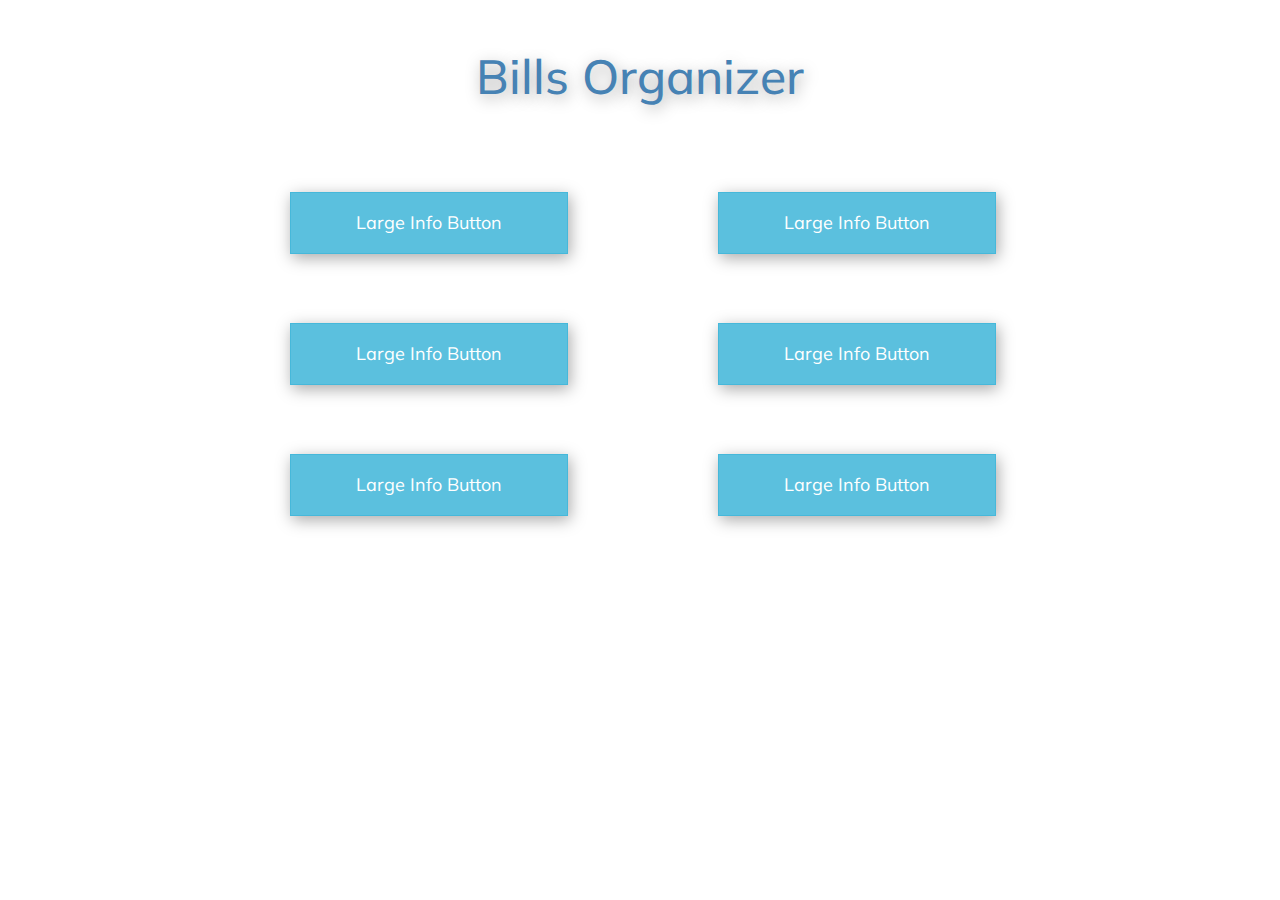
==== index.html @ 824efab5 "bills organizer initial commit with index.html, buttons page" ====
<!DOCTYPE html>
<html lang="en">
  <head>
    <meta charset="utf-8">
    <meta http-equiv="X-UA-Compatible" content="IE=edge">
    <meta name="viewport" content="width=device-width, initial-scale=1">
    <title>Bills</title>

    <link href='http://fonts.googleapis.com/css?family=Muli:300,400' rel='stylesheet' type='text/css'>

    <!-- Bootstrap -->
    <link href="css/bootstrap.min.css" rel="stylesheet">
    <link href="css/style.css" rel="stylesheet">

    <!-- HTML5 shim and Respond.js for IE8 support of HTML5 elements and media queries -->
    <!-- WARNING: Respond.js doesn't work if you view the page via file:// -->
    <!--[if lt IE 9]>
      <script src="https://oss.maxcdn.com/html5shiv/3.7.2/html5shiv.min.js"></script>
      <script src="https://oss.maxcdn.com/respond/1.4.2/respond.min.js"></script>
    <![endif]-->
  </head>
  <body>
    <div class="container">
    <h1 class="bills-title">Bills Organizer</h1>
    <div class="button-container">
    <div class="row">
      <div class="span4">     
            <button type="button" class="btn btn-info btn-lg">Large Info Button</button>
      </div>
      <div class="span4">
            <button type="button" class="btn btn-info btn-lg">Large Info Button</button>
      </div>
      <div class="span4">
            <button type="button" class="btn btn-info btn-lg">Large Info Button</button>
      </div>
</div>

<div class="row2">

      <div class="span4">
            <button type="button" class="btn btn-info btn-lg">Large Info Button</button>
      </div>
      <div class="span4">
            <button type="button" class="btn btn-info btn-lg">Large Info Button</button>
      </div>
      <div class="span4">
            <button type="button" class="btn btn-info btn-lg">Large Info Button</button>
      </div>

      </div>
      </div>


      </div>
      


    <!-- jQuery (necessary for Bootstrap's JavaScript plugins) -->
    <script src="https://ajax.googleapis.com/ajax/libs/jquery/1.11.1/jquery.min.js"></script>
    <!-- Include all compiled plugins (below), or include individual files as needed -->
    <script src="js/bootstrap.min.js"></script>
  </body>
</html>
---- css/style.css ----
body {
	font-family: 'Muli', sans-serif;
}

.span4 {
width: 272px;
margin-top: 69px;
}

.bills-title {
text-align: center;
margin-top: 50px;
margin-bottom: 20px;
color: steelblue;
font-size: -webkit-xxx-large;
text-shadow: 2px 4px 15px #A9A9A9;
}

.container {
width: 1020px;
}

.row {
	margin: 0;
	float: left;
}

.row2 {
float: right;
}

.button-container {
width: 700px;
margin: 0 auto;
}

.btn-lg, .btn-group-lg>.btn {
padding: 18px 65px;
font-size: 18px;
line-height: 1.33;
border-radius: 0px;
box-shadow: 2px 4px 15px #A9A9A9;
}

.bills-title {
text-align: center;
margin-top: 50px;
margin-bottom: 20px;
}
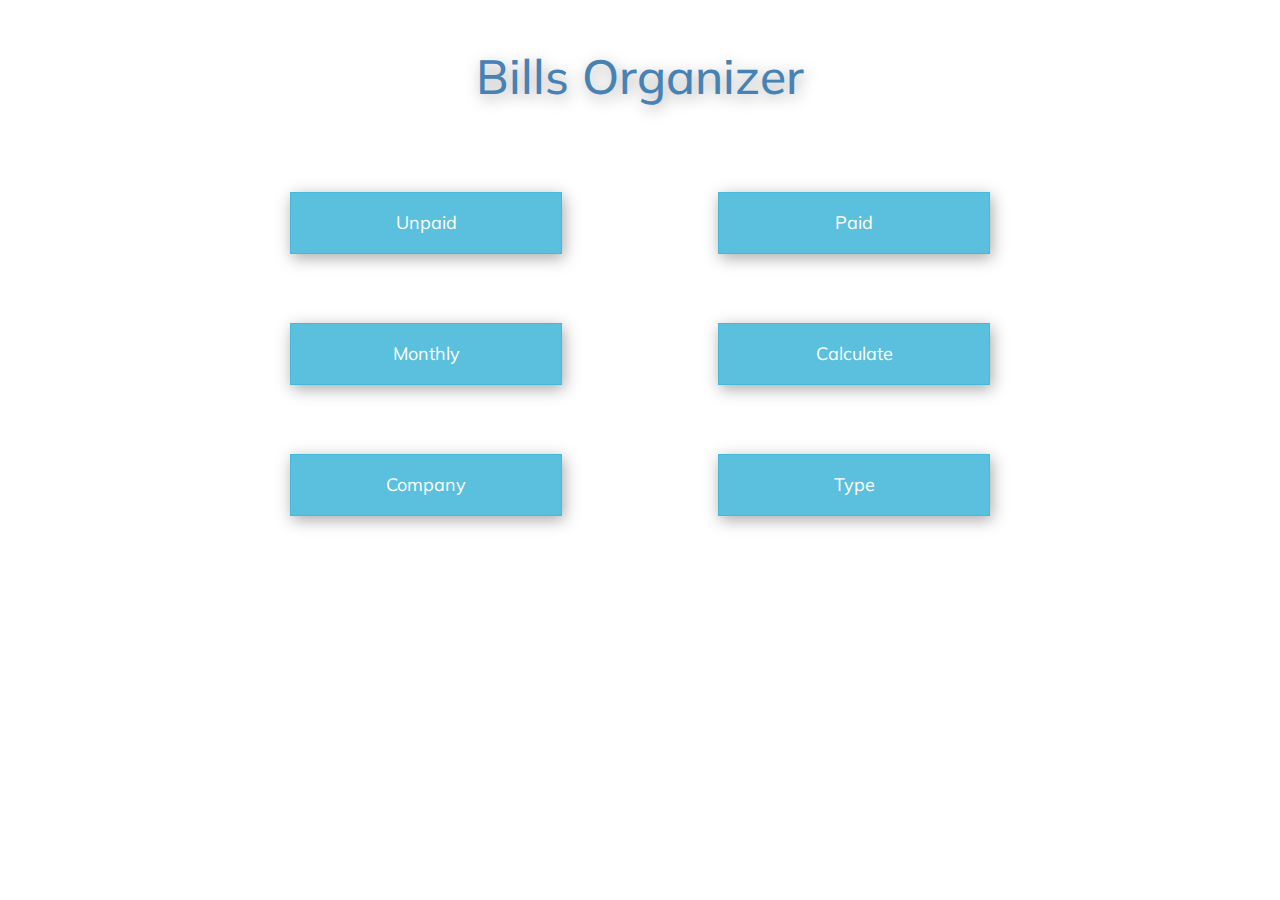
==== commit b99662a1: "All HTML files" ====
--- a/index.html
+++ b/index.html
@@ -25,26 +25,26 @@
     <div class="button-container">
     <div class="row">
       <div class="span4">     
-            <button type="button" class="btn btn-info btn-lg">Large Info Button</button>
+            <a href="unpaid.html"><button type="button" class="btn btn-info btn-lg front-button">Unpaid</button></a>
       </div>
       <div class="span4">
-            <button type="button" class="btn btn-info btn-lg">Large Info Button</button>
+            <a href="monthly.html"><button type="button" class="btn btn-info btn-lg front-button">Monthly</button>
       </div>
       <div class="span4">
-            <button type="button" class="btn btn-info btn-lg">Large Info Button</button>
+            <a href="company.html"><button type="button" class="btn btn-info btn-lg front-button">Company</button>
       </div>
 </div>
 
 <div class="row2">
 
       <div class="span4">
-            <button type="button" class="btn btn-info btn-lg">Large Info Button</button>
+            <a href="paid.html"><button type="button" class="btn btn-info btn-lg front-button">Paid</button>
       </div>
       <div class="span4">
-            <button type="button" class="btn btn-info btn-lg">Large Info Button</button>
+            <a href="calculate.html"><button type="button" class="btn btn-info btn-lg front-button">Calculate</button>
       </div>
       <div class="span4">
-            <button type="button" class="btn btn-info btn-lg">Large Info Button</button>
+            <a href="type.html"><button type="button" class="btn btn-info btn-lg front-button">Type</button>
       </div>
 
       </div>
--- a/css/style.css
+++ b/css/style.css
@@ -47,3 +47,85 @@
 margin-top: 50px;
 margin-bottom: 20px;
 }
+
+/***************
+Paid
+***************/
+
+.total-paid {
+width: 500px;
+margin: 21px auto 0px auto;
+border: 1px solid;
+padding: 6px 30px;
+}
+
+.home-button {
+position: fixed;
+}
+
+.edit-button {
+width: 100px;
+}
+
+select {
+width: 286px;
+font-family: inherit;
+font-size: 16px;
+line-height: inherit;
+}
+
+.company-form {
+width: 600px;
+margin: 50px auto;
+border: 1px solid;
+padding-top: 20px;
+}
+
+label.col-sm-5.control-label {
+padding-top: 3px;
+}
+
+button.btn.btn-default {
+width: 200px;
+}
+
+.col-sm-offset-1.col-sm-5 {
+margin: 20px auto 0 auto;
+}
+
+.address-input {
+width: 268px;
+height: 70px;
+}
+
+
+.calculate-form {
+width: 600px;
+margin: 50px auto;
+border: 1px solid;
+padding-top: 20px;
+}
+
+.front-button {
+width: 272px;
+}
+
+.monthly-button {
+padding: 10px 20px 10px 20px;
+width: 190px;
+font-size: 15px;
+}
+
+.row-months {
+position: fixed;
+margin-top: 62px;
+}
+
+
+.monthly-total-paid {
+float: right;
+}
+
+.monthly-total-unpaid {
+float: left;
+}
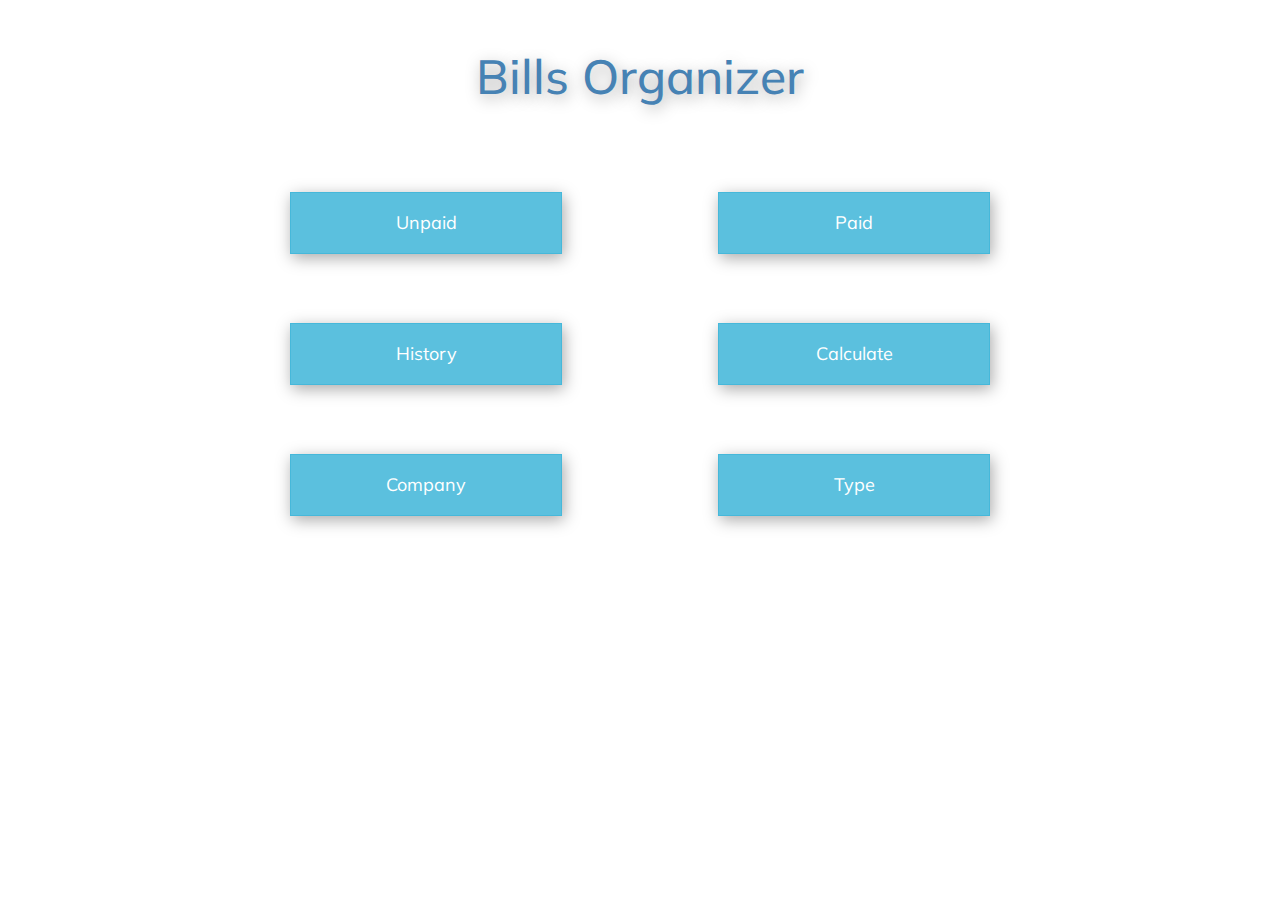
==== commit e55ceaaf: "monthly changed to history. history.php added" ====
--- a/index.html
+++ b/index.html
@@ -25,26 +25,26 @@
     <div class="button-container">
     <div class="row">
       <div class="span4">     
-            <a href="unpaid.html"><button type="button" class="btn btn-info btn-lg front-button">Unpaid</button></a>
+            <a href="unpaid.php"><button type="button" class="btn btn-info btn-lg front-button">Unpaid</button></a>
       </div>
       <div class="span4">
-            <a href="monthly.html"><button type="button" class="btn btn-info btn-lg front-button">Monthly</button>
+            <a href="history.php"><button type="button" class="btn btn-info btn-lg front-button">History</button>
       </div>
       <div class="span4">
-            <a href="company.html"><button type="button" class="btn btn-info btn-lg front-button">Company</button>
+            <a href="company.php"><button type="button" class="btn btn-info btn-lg front-button">Company</button>
       </div>
 </div>
 
 <div class="row2">
 
       <div class="span4">
-            <a href="paid.html"><button type="button" class="btn btn-info btn-lg front-button">Paid</button>
+            <a href="paid.php"><button type="button" class="btn btn-info btn-lg front-button">Paid</button>
       </div>
       <div class="span4">
-            <a href="calculate.html"><button type="button" class="btn btn-info btn-lg front-button">Calculate</button>
+            <a href="calculate.php"><button type="button" class="btn btn-info btn-lg front-button">Calculate</button>
       </div>
       <div class="span4">
-            <a href="type.html"><button type="button" class="btn btn-info btn-lg front-button">Type</button>
+            <a href="type.php"><button type="button" class="btn btn-info btn-lg front-button">Type</button>
       </div>
 
       </div>
--- a/css/style.css
+++ b/css/style.css
@@ -74,7 +74,7 @@
 line-height: inherit;
 }
 
-.company-form {
+.company-content{
 width: 600px;
 margin: 50px auto;
 border: 1px solid;
@@ -129,3 +129,8 @@
 .monthly-total-unpaid {
 float: left;
 }
+
+button.btn.btn-default.edit-button-table {
+width: 80px;
+}
+
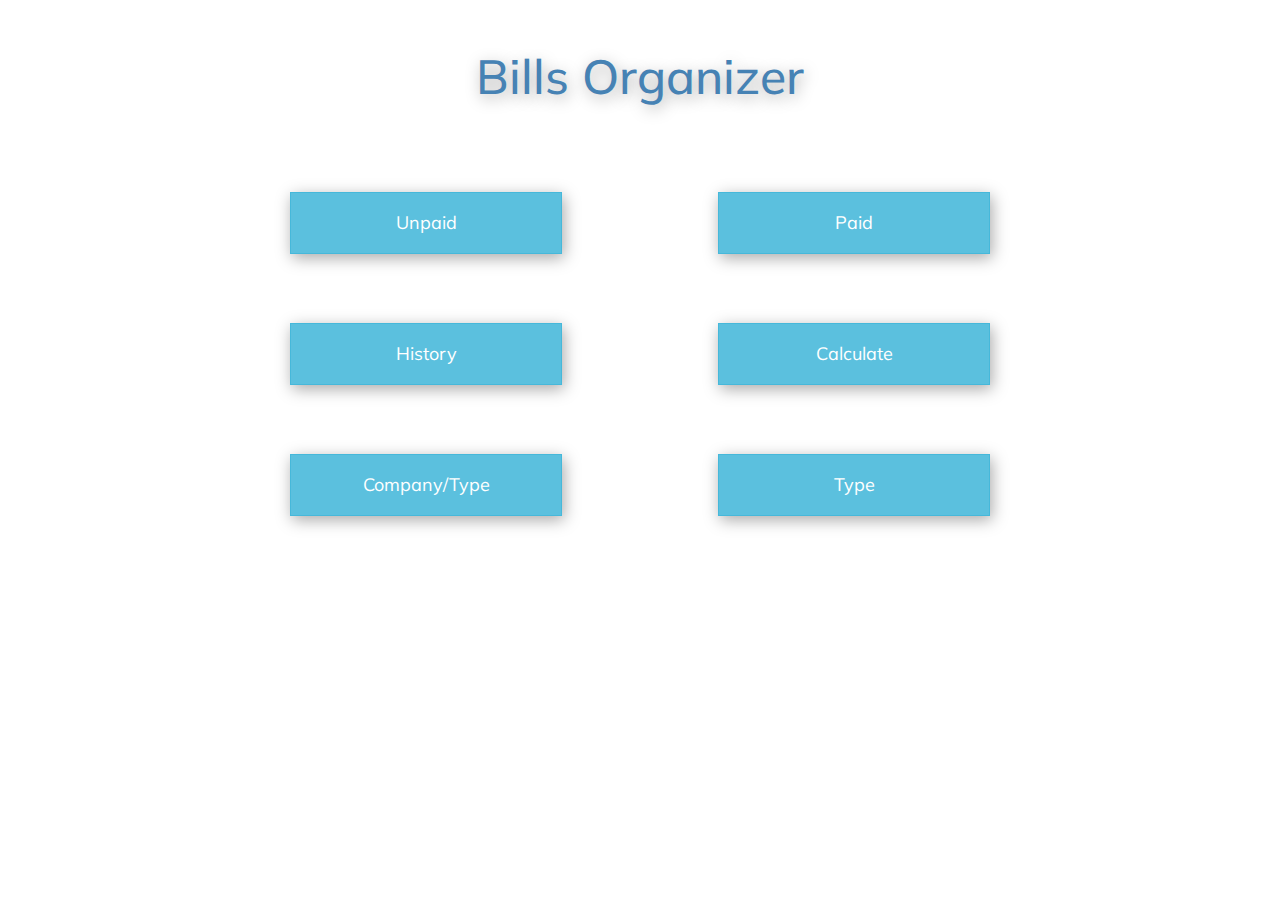
==== commit 5c216245: "paid.php edited, add new paid bill form added" ====
--- a/index.html
+++ b/index.html
@@ -31,7 +31,7 @@
             <a href="history.php"><button type="button" class="btn btn-info btn-lg front-button">History</button>
       </div>
       <div class="span4">
-            <a href="company.php"><button type="button" class="btn btn-info btn-lg front-button">Company</button>
+            <a href="company.php"><button type="button" class="btn btn-info btn-lg front-button">Company/Type</button>
       </div>
 </div>
 
@@ -41,7 +41,7 @@
             <a href="paid.php"><button type="button" class="btn btn-info btn-lg front-button">Paid</button>
       </div>
       <div class="span4">
-            <a href="calculate.php"><button type="button" class="btn btn-info btn-lg front-button">Calculate</button>
+            <a href="form-calculate.php"><button type="button" class="btn btn-info btn-lg front-button">Calculate</button>
       </div>
       <div class="span4">
             <a href="type.php"><button type="button" class="btn btn-info btn-lg front-button">Type</button>
--- a/css/style.css
+++ b/css/style.css
@@ -134,3 +134,7 @@
 width: 80px;
 }
 
+.addnew {
+width: 140px;
+}
+
